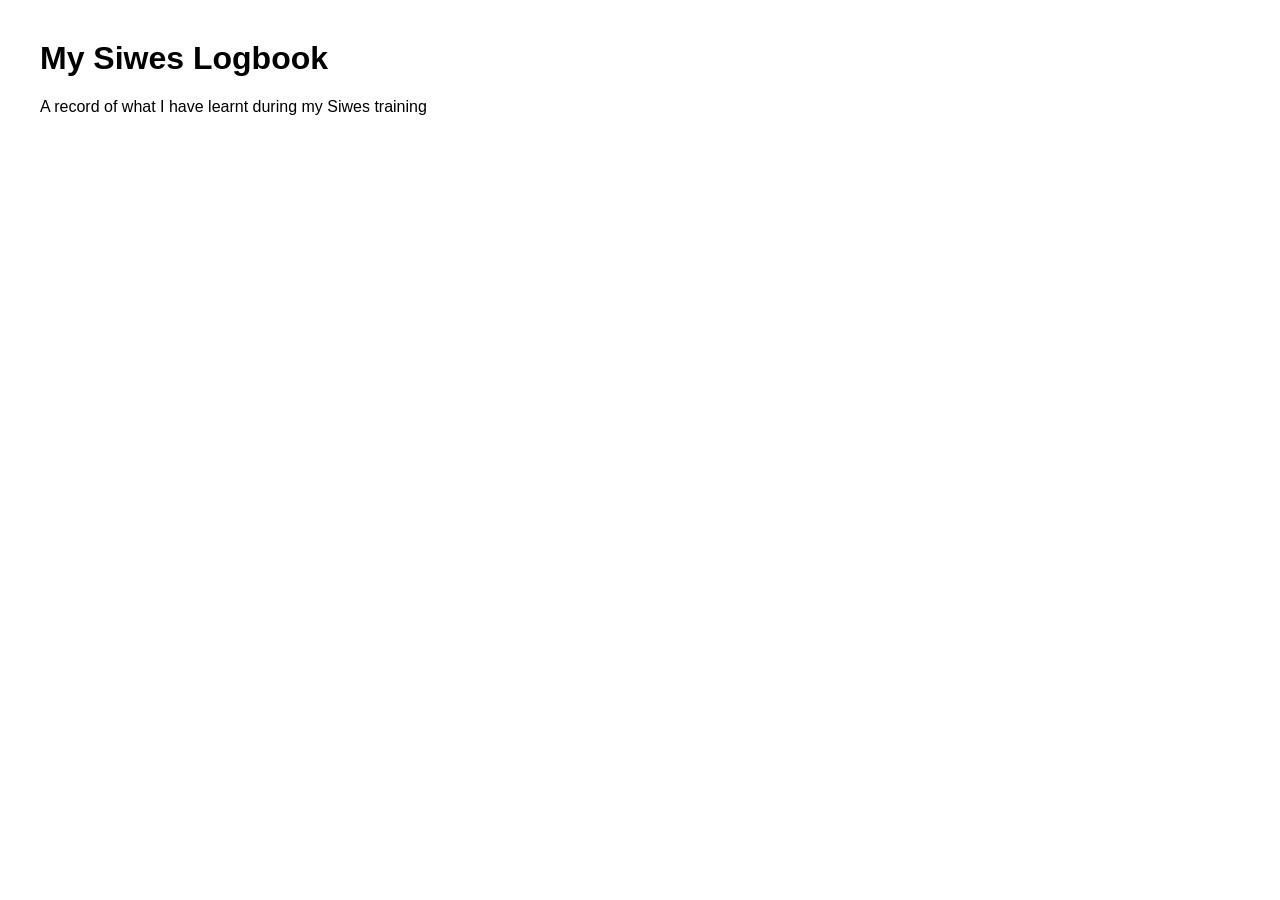
==== index.html @ 16269b9c "Initial commit : add homepage, styles and README" ====
<!DOCTYPE html>
<html lang="en">
<head>
    <meta charset="UTF-8">
    <meta name="viewport" content="width=device-width, initial-scale=1.0">
    <title>MY SIWES LOGBOOK</title>
    <link rel = "stylesheet" href = "style.css">
</head>
<body>
    <h1>My Siwes Logbook</h1>
    <p>A record of what I have learnt during my Siwes training</p>
</body>
</html>
---- style.css ----
body {
    font-family : Arial, sans-serif;
    margin: 40px;
}
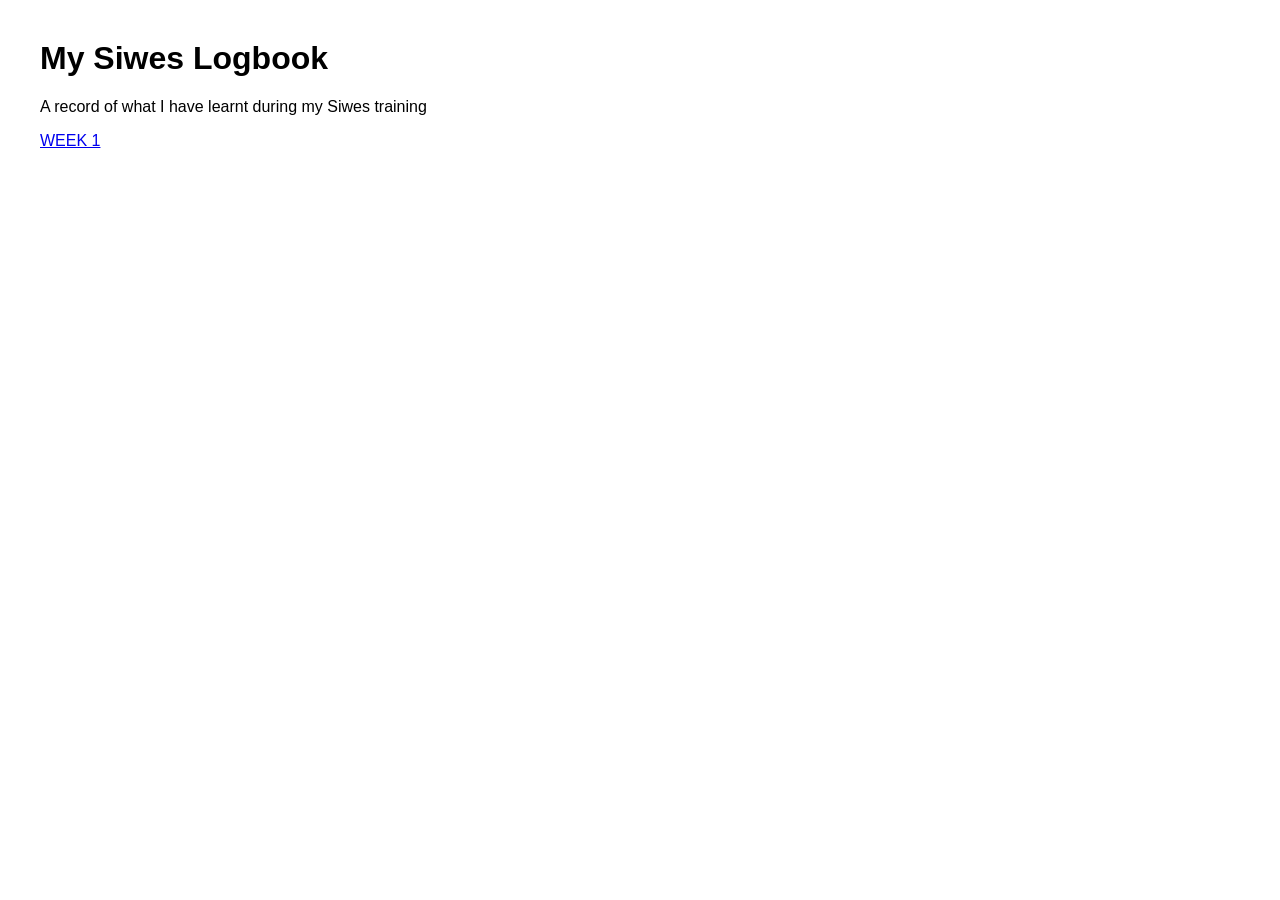
==== commit f779e069: "Add week 1 page and link from hompage" ====
--- a/index.html
+++ b/index.html
@@ -9,5 +9,6 @@
 <body>
     <h1>My Siwes Logbook</h1>
     <p>A record of what I have learnt during my Siwes training</p>
+    <a href = "week1.html">WEEK 1</a>
 </body>
 </html>
